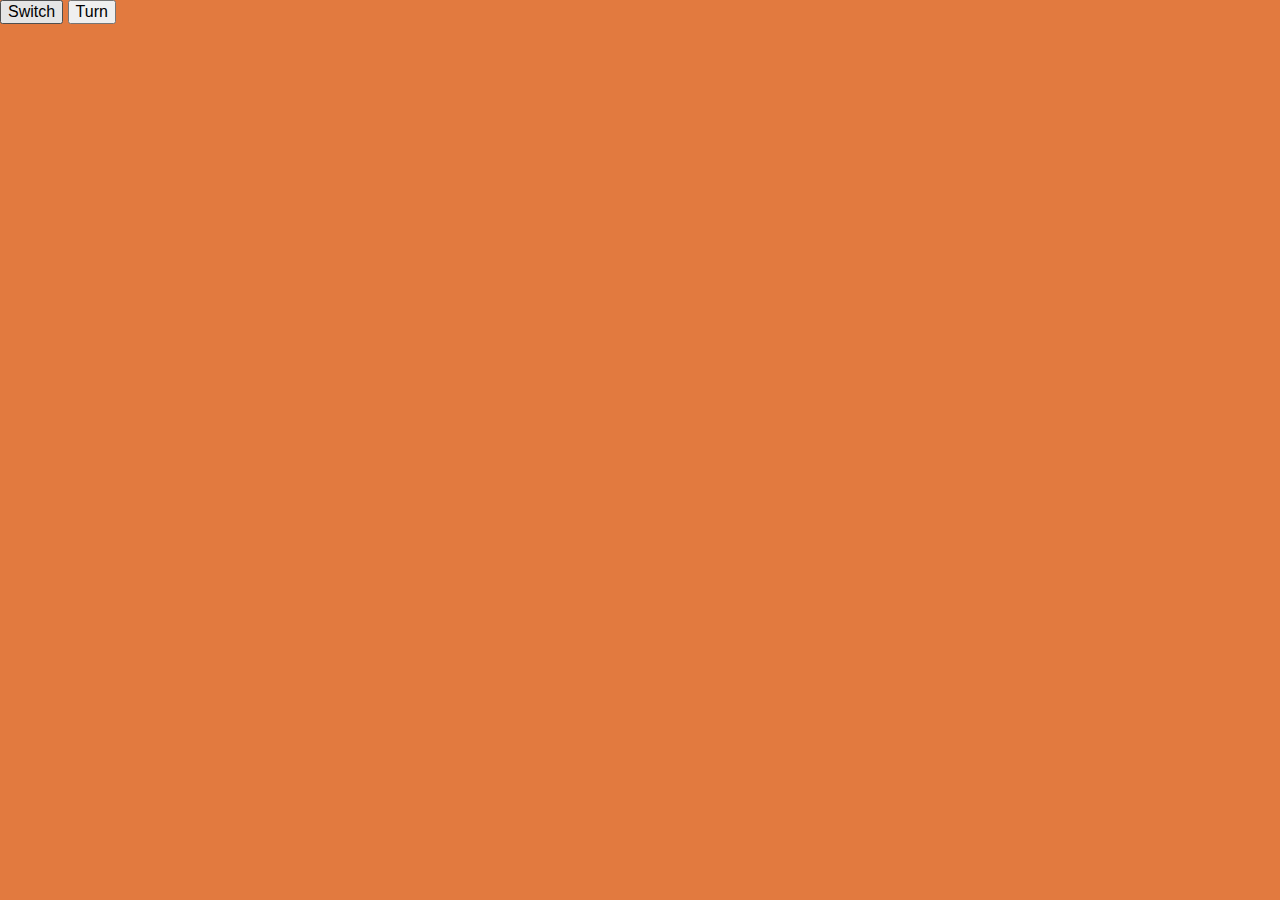
==== demo/index.html @ 27edfae1 "Split up code into jQuery plugin and demo" ====
<!doctype html>
<html lang="en">
  <head>
    <link rel="stylesheet" type="text/css" href="css/normalize.css">
    <link rel="stylesheet" type="text/css" href="css/main.css">
    <!--[if lt IE 9]>
      <script src="js/html5shiv.js"></script>
    <![endif]-->
    <script type="text/javascript" src="https://ajax.googleapis.com/ajax/libs/jquery/2.1.0/jquery.min.js"></script>
    <script type="text/javascript" src="../src/jquery-flashcards.js"></script>
    <script type="text/javascript" src="js/data.js"></script>
    <script type="text/javascript" src="js/main.js"></script>
  </head>
  <body>
    <div class="flashcardContainer"></div>
    <button name="switch">Switch</button>
    <button name="turn">Turn</button>
  </body>
</html>
---- demo/css/main.css ----
body {
  background-color: #e27a3f;
  /*
  334D5C
  45B29D
  EFC94C
  E27A3F
  DF5A49
  */
}

.flashcard {
  width: 30em;
  max-width: 90%;
  margin: 0 auto;

  background-color: #fff;
  border: 0.1em solid #777;
  box-shadow: 0.2em 0.2em 1em 0 #777;
}

.flashcardValue, .flashcardHint {
  text-align: center;
}

.flashcardBody {
  padding: 0.5em;
}

.flashcardValue {
  padding-bottom: 0.25em;
}

.flashcardHint {
  padding-top: 0.25em;
}

.flashcardHeader, .flashcardFooter {
  color: #DF5A49;
  font-weight: bold;
  font-size: 0.8em;
  padding: 0.5em;
}

.flashcardHeader {
  border-bottom: 0.1em solid #df5a49;
}

.flashcardFooter {
  border-top: 0.1em solid #df5a49;
}
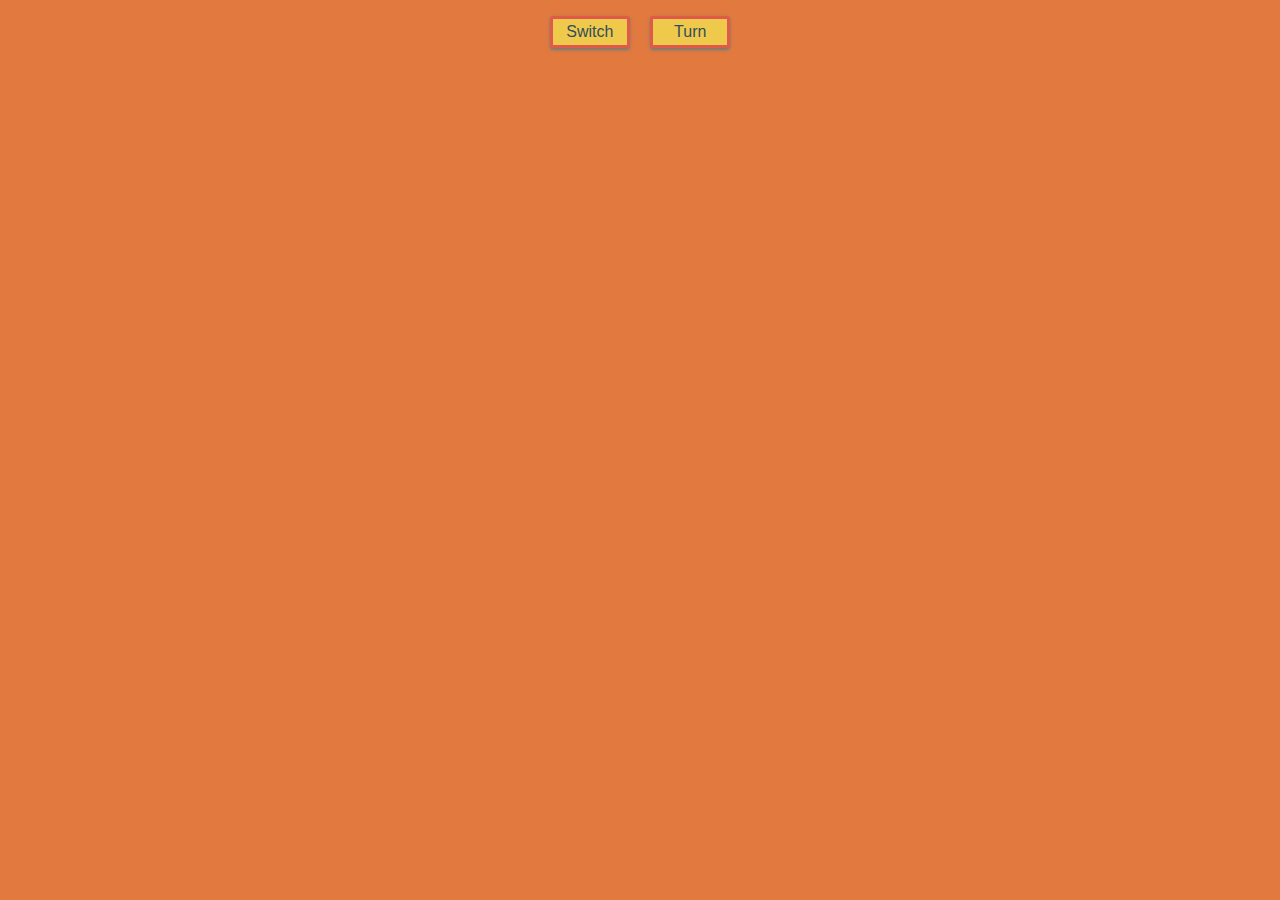
==== commit fa01b1ab: "Adapted button style & displayed initial card" ====
--- a/demo/index.html
+++ b/demo/index.html
@@ -7,13 +7,15 @@
       <script src="js/html5shiv.js"></script>
     <![endif]-->
     <script type="text/javascript" src="https://ajax.googleapis.com/ajax/libs/jquery/2.1.0/jquery.min.js"></script>
-    <script type="text/javascript" src="../src/jquery-flashcards.js"></script>
+    <script type="text/javascript" src="../src/jquery.flashcards.js"></script>
     <script type="text/javascript" src="js/data.js"></script>
     <script type="text/javascript" src="js/main.js"></script>
   </head>
   <body>
+    <div class="menu">
+      <button name="switch">Switch</button>
+      <button name="turn">Turn</button>
+    </div>
     <div class="flashcardContainer"></div>
-    <button name="switch">Switch</button>
-    <button name="turn">Turn</button>
   </body>
 </html>
--- a/demo/css/main.css
+++ b/demo/css/main.css
@@ -1,11 +1,12 @@
 body {
   background-color: #e27a3f;
+  color: #334d5c;
   /*
-  334D5C
-  45B29D
-  EFC94C
-  E27A3F
-  DF5A49
+  334d5c
+  45b29d
+  efC94c
+  e27a3f
+  df5a49
   */
 }
 
@@ -16,7 +17,7 @@
 
   background-color: #fff;
   border: 0.1em solid #777;
-  box-shadow: 0.2em 0.2em 1em 0 #777;
+  box-shadow: 0 0.2em 1em 0 #777;
 }
 
 .flashcardValue, .flashcardHint {
@@ -25,14 +26,17 @@
 
 .flashcardBody {
   padding: 0.5em;
+  margin: 2em 0;
 }
 
 .flashcardValue {
-  padding-bottom: 0.25em;
+  padding-bottom: 0.5em;
+  font-weight: bold;
 }
 
 .flashcardHint {
-  padding-top: 0.25em;
+  padding-top: 0.5em;
+  font-style: italic;
 }
 
 .flashcardHeader, .flashcardFooter {
@@ -48,4 +52,29 @@
 
 .flashcardFooter {
   border-top: 0.1em solid #df5a49;
-}+}
+
+.menu {
+  width: 15em;
+  max-width: 90%;
+  margin: 1em auto;
+  text-align: center;
+}
+
+.menu button {
+  width: 5em;
+  padding: 0.25em;
+  background-color: #efC94c;
+  border: 0.2em solid #df5a49;
+  border-radius: 0.2em;
+  outline: none;
+  box-shadow: 0 0.1em 0.2em 0 #777;
+}
+
+.menu button:not(:first-child) {
+  margin-left: 0.5em;
+}
+  
+.menu button:not(:last-child) {
+  margin-right: 0.5em;
+}
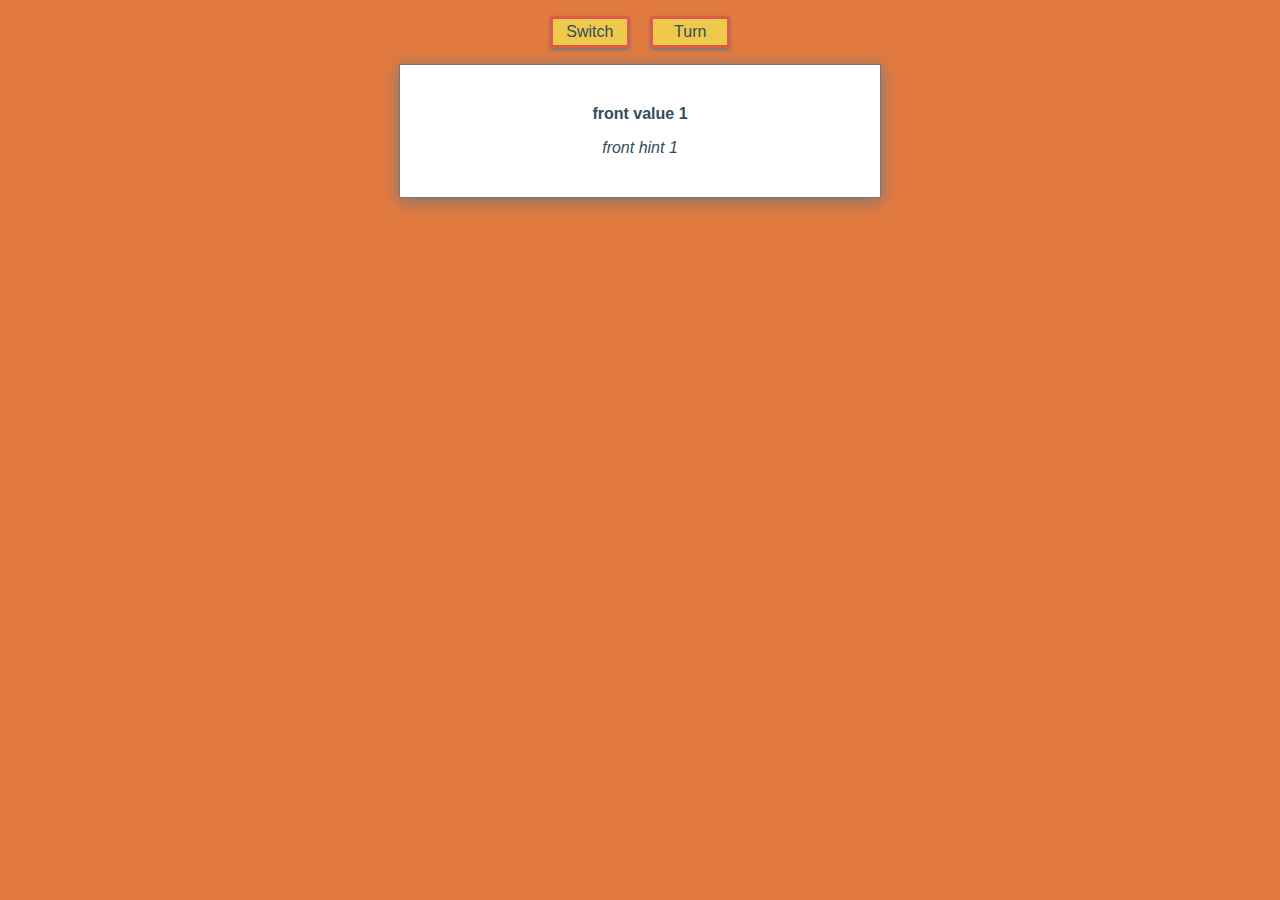
==== commit be8e2f76: "Added card wrapper" ====
--- a/demo/index.html
+++ b/demo/index.html
@@ -2,12 +2,13 @@
 <html lang="en">
   <head>
     <link rel="stylesheet" type="text/css" href="css/normalize.css">
+    <link rel="stylesheet" type="text/css" href="../src/css/jquery.flashcards.css">
     <link rel="stylesheet" type="text/css" href="css/main.css">
     <!--[if lt IE 9]>
       <script src="js/html5shiv.js"></script>
     <![endif]-->
     <script type="text/javascript" src="https://ajax.googleapis.com/ajax/libs/jquery/2.1.0/jquery.min.js"></script>
-    <script type="text/javascript" src="../src/jquery.flashcards.js"></script>
+    <script type="text/javascript" src="../src/js/jquery.flashcards.js"></script>
     <script type="text/javascript" src="js/data.js"></script>
     <script type="text/javascript" src="js/main.js"></script>
   </head>
